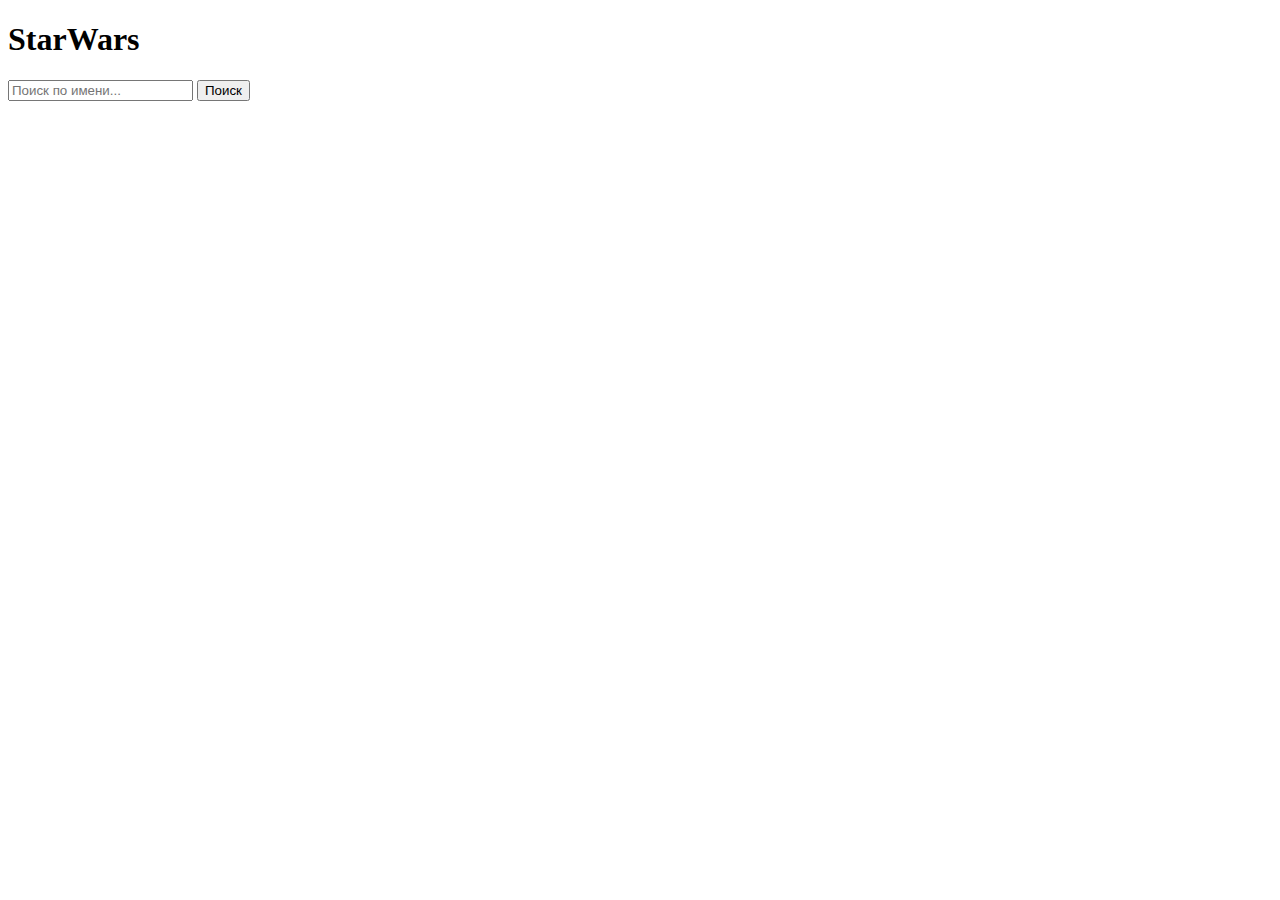
==== index.html @ 6dc3ee12 "file name changes" ====
<!DOCTYPE html>
<html lang="en">
  <head>
    <meta charset="UTF-8" />
    <meta http-equiv="X-UA-Compatible" content="IE=edge" />
    <meta name="viewport" content="width=device-width, initial-scale=1.0" />
    <link rel="stylesheet" href="style/style.css" />
    <script src="script/main.js" defer></script>
    <title>StarWars</title>
  </head>
  <body>
    <header class="header">
      <h1 class="logo">StarWars</h1>
      <div class="search">
        <input type="text" id="searchInput" placeholder="Поиск по имени...">
        <button type="button" id="search">Поиск</button>
      </div>
    </header>

    <section class="content-load"></section>
  </body>
</html>
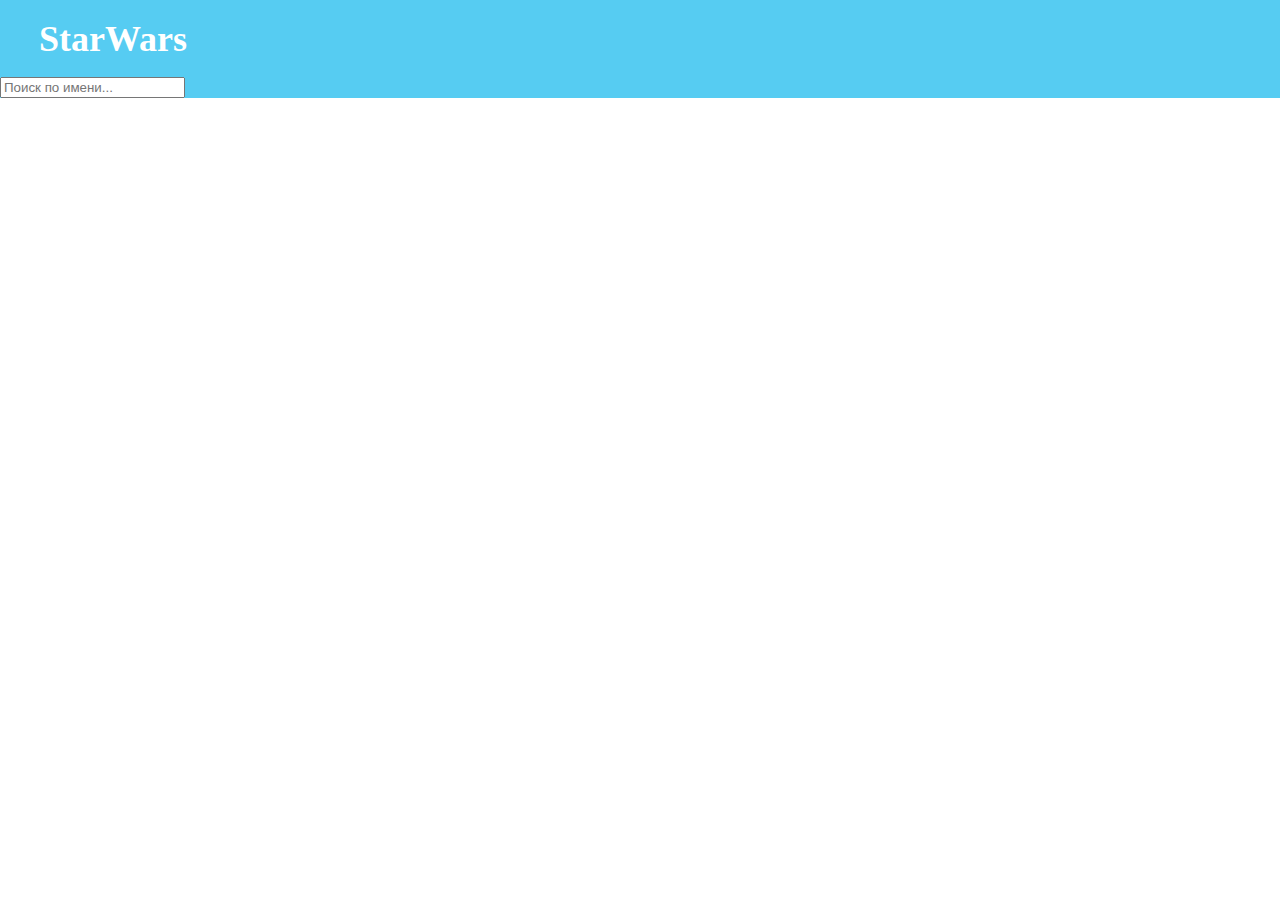
==== commit f1d26f0b: "improved pagination, changed display of information about a person" ====
--- a/index.html
+++ b/index.html
@@ -13,7 +13,7 @@
       <h1 class="logo">StarWars</h1>
       <div class="search">
         <input type="text" id="searchInput" placeholder="Поиск по имени...">
-        <button type="button" id="search">Поиск</button>
+        <span class="page"></span>
       </div>
     </header>
 
--- a/style/style.css
+++ b/style/style.css
@@ -0,0 +1,118 @@
+* {
+  margin: 0;
+}
+
+.header {
+  display: block;
+  background-color: #56CCF2;
+}
+
+.search {
+  display: -webkit-box;
+  display: -ms-flexbox;
+  display: flex;
+  -webkit-box-pack: justify;
+      -ms-flex-pack: justify;
+          justify-content: space-between;
+  padding-right: 20px;
+  color: #fff;
+}
+
+.logo {
+  padding: 18px 0 17px 39px;
+  font-family: Roboto;
+  font-style: normal;
+  font-weight: bold;
+  font-size: 36px;
+  line-height: 42px;
+  color: #fff;
+}
+
+.content {
+  display: -webkit-box;
+  display: -ms-flexbox;
+  display: flex;
+  -webkit-box-pack: center;
+      -ms-flex-pack: center;
+          justify-content: center;
+  -webkit-box-align: center;
+      -ms-flex-align: center;
+          align-items: center;
+  margin-top: 20%;
+}
+
+.button-load {
+  background: #391FA4;
+  cursor: pointer;
+  border-radius: 3px;
+  padding: 11px 71px 10px 71px;
+  font-family: Roboto;
+  font-style: normal;
+  font-weight: bold;
+  font-size: 24px;
+  line-height: 28px;
+  color: #fff;
+}
+
+.button-load[disabled] {
+  cursor: default;
+  background: grey;
+}
+
+.rounded {
+  margin-left: 1%;
+  counter-reset: li;
+  list-style: none;
+  font: 14px "Trebuchet MS", "Lucida Sans";
+  padding: 0;
+  text-shadow: 0 1px 0 rgba(255, 255, 255, 0.5);
+}
+
+.rounded a {
+  position: relative;
+  display: block;
+  padding: .4em .4em .4em 2em;
+  margin: .5em 0;
+  background: #DAD2CA;
+  color: #444;
+  text-decoration: none;
+  border-radius: .3em;
+  -webkit-transition: .3s ease-out;
+  transition: .3s ease-out;
+}
+
+.rounded a:hover {
+  background: #E9E4E0;
+}
+
+.rounded a:hover:before {
+  -webkit-transform: rotate(360deg);
+          transform: rotate(360deg);
+}
+
+.info {
+  color: #333;
+  -webkit-transition: all 1s;
+  transition: all 1s;
+  font-size: 20px;
+}
+
+.rounded a:before {
+  content: counter(li);
+  counter-increment: li;
+  position: absolute;
+  left: -1.3em;
+  top: 50%;
+  margin-top: -1.3em;
+  background: #8FD4C1;
+  height: 2em;
+  width: 2em;
+  line-height: 2em;
+  border: .3em solid white;
+  text-align: center;
+  font-weight: bold;
+  border-radius: 2em;
+  -webkit-transition: all .3s ease-out;
+  transition: all .3s ease-out;
+}
+/*# sourceMappingURL=style.css.map */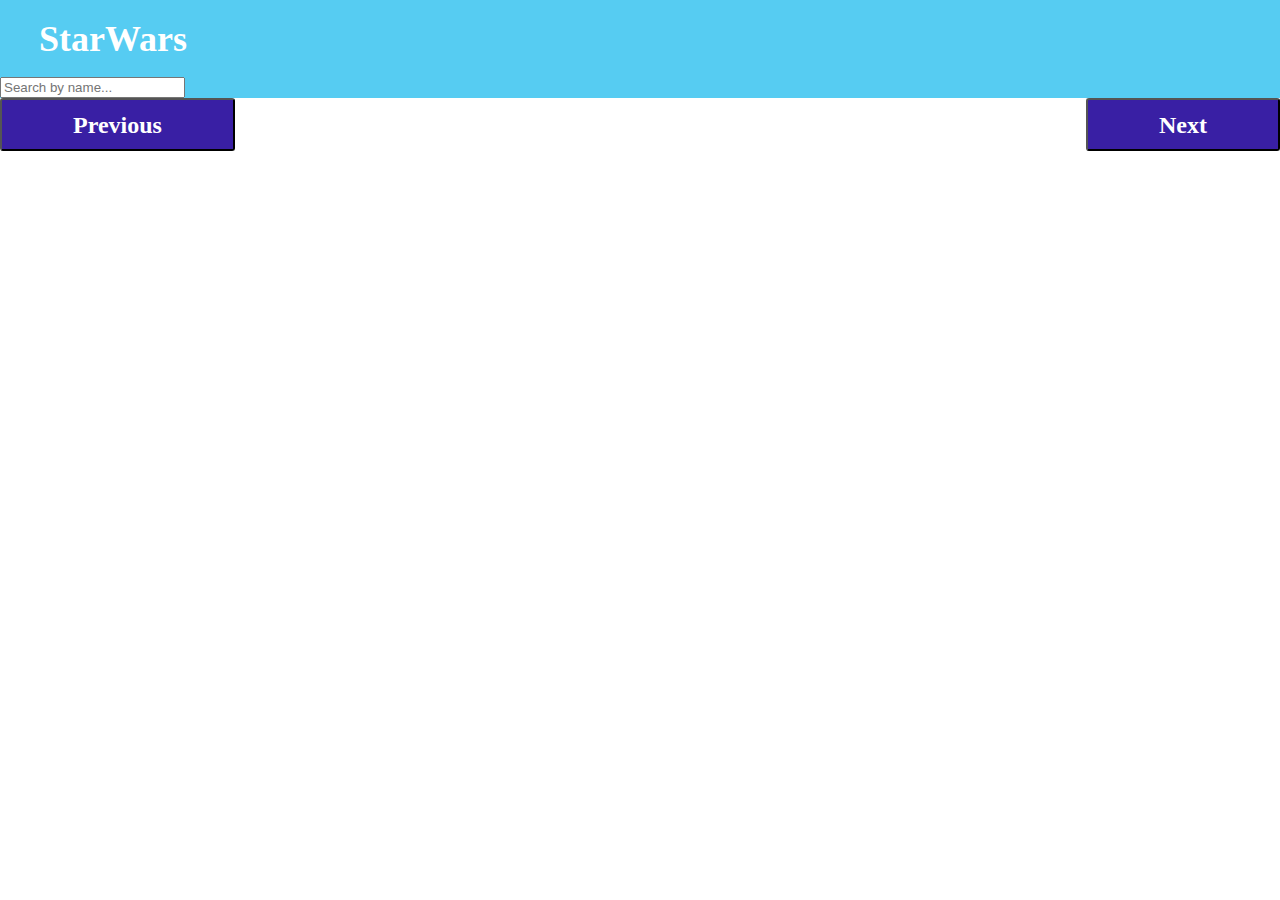
==== commit 56ac6ab7: "code optimization" ====
--- a/index.html
+++ b/index.html
@@ -12,11 +12,13 @@
     <header class="header">
       <h1 class="logo">StarWars</h1>
       <div class="search">
-        <input type="text" id="searchInput" placeholder="Поиск по имени...">
+        <input type="text" id="searchInput" placeholder="Search by name...">
         <span class="page"></span>
       </div>
     </header>
-
-    <section class="content-load"></section>
+    <section class="content-load">
+      <button class="button-load" id="button-previous">Previous</button>
+      <button class="button-load" id="button-next" style="float: right;">Next</button>     
+    </section>
   </body>
 </html>
